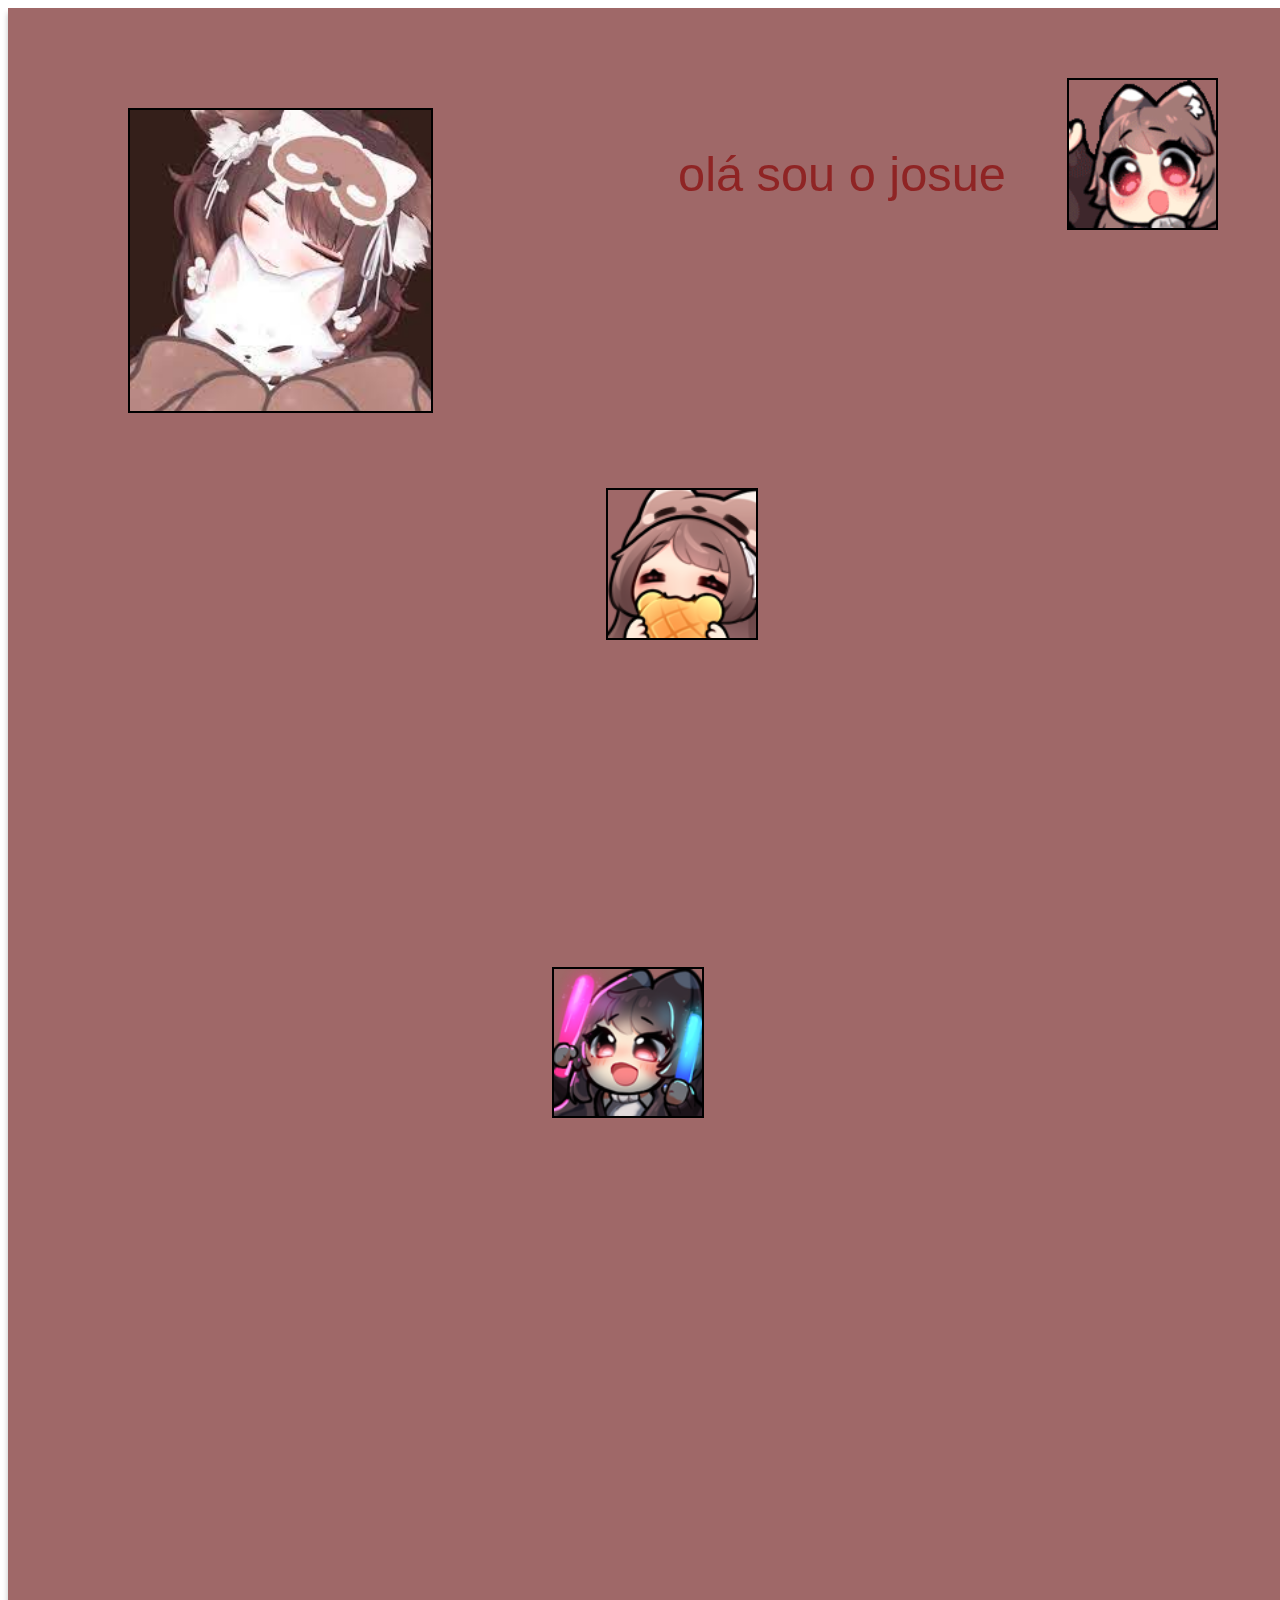
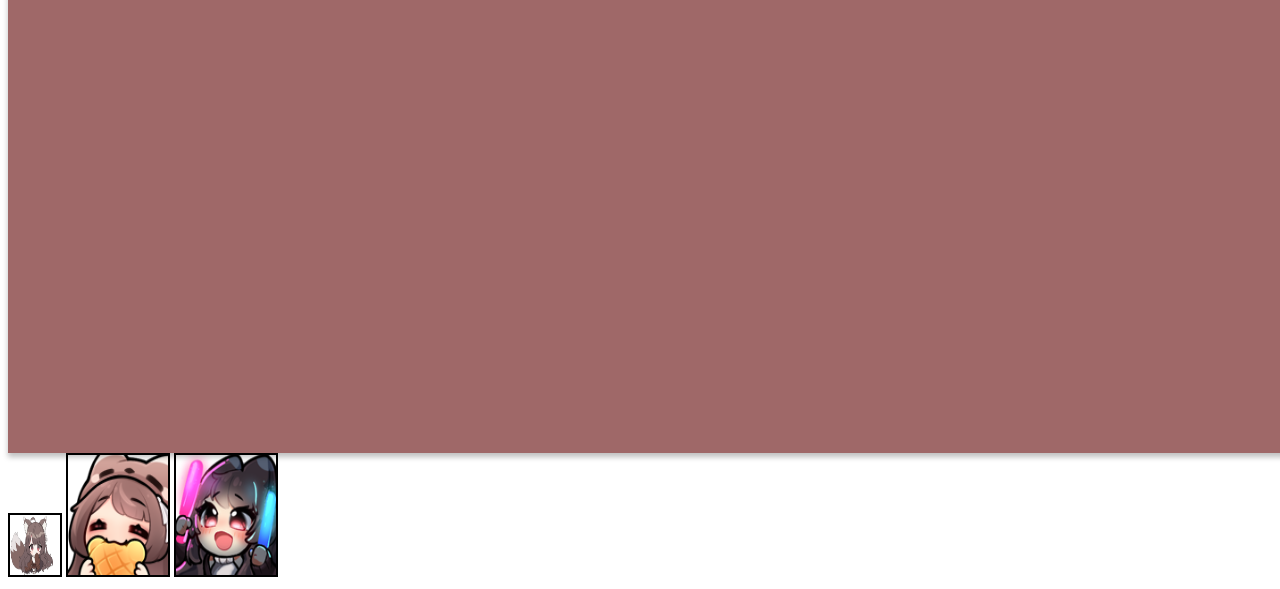
==== index.html @ fc4ea6fd "style" ====
<!DOCTYPE html>
<html lang="en">
<head>
    <meta charset="UTF-8">
    <meta name="viewport" content="width=device-width, initial-scale=1.0">
    <link rel="stylesheet" type="text/css" href="style.css" media="screen">
    <title>fox page</title>
</head>
<body>
    <div class="desktop-1">
     
      <img class="images-1-1" src="img11.png" /><img
        class="_3-1-1"
        src="img311.png"
      />
      <div class="ol-sou-o-josue">olá sou o josue</div>
        <img class="_3-2-1" src="img321.png" /><img class="_3-3-1" src="331.png" />
      </div>
    
</body>
</html>




      <a href="https://www.youtube.com/watch?v=2dcaQiLBqEo"><img src="foxplush.gif" alt="hu tao" style="width:50px;height:60px;"></a>
  
      <a href="https://www.youtube.com/watch?v=2dcaQiLBqEo"><img src="img321.png" alt="hu tao" style="width:100px;height:120px;"></a>
      
      <a href="https://www.youtube.com/watch?v=2dcaQiLBqEo"><img src="331.png" alt="hu tao" style="width:100px;height:120px;"></a>

      <style>
    img {
        border: 2px solid black;
    }
    #content {
        position: relative;
    }
    #content img {
        position: absolute;
        top: -2px;
        right: 8px;
    }
---- style.css ----
.desktop-1,
.desktop-1 * {
  box-sizing: border-box;
}
.desktop-1 {
  background: #9f6868;
  width: 1915px;
  height: 2044.52px;
  position: relative;
  box-shadow: 0px 5.42px 5.42px 0px rgba(0, 0, 0, 0.25);
  overflow: hidden;
}
.download-1 {
  width: 379.08px;
  height: 268.06px;
  position: absolute;
  left: 83.94px;
  top: 660.67px;
}
.download-1-1 {
  width: 176px;
  height: 264px;
  position: absolute;
  left: 574.03px;
  top: 668.8px;
}
.watermelon-strawberry-soda-featured-720-x-720-1 {
  width: 243.69px;
  height: 264px;
  position: absolute;
  left: 853px;
  top: 635.26px;
}
.homemade-ground-beef-lasagna-with-melted-cheese-500-x-375-1 {
  width: 434.58px;
  height: 272.12px;
  position: absolute;
  left: 1236.06px;
  top: 660.67px;
}
.violino-instrumento-de-musica-classica-com-simbolos-de-melodia-em-mancha-roxa-1308-70040-1 {
  width: 448.12px;
  height: 398.03px;
  position: absolute;
  left: 48.74px;
  top: 1149.41px;
}
.comidas-e-bebida-que-gosto {
  color: #8f2424;
  text-align: center;
  font: 400 48.74px "Inter", sans-serif;
  position: absolute;
  left: 97.48px;
  top: 495.51px;
  width: 441.35px;
}
.iceland-1979445-cropped-3-1 {
  border-radius: 138.09px;
  width: 330.34px;
  height: 383.14px;
  position: absolute;
  left: 620.06px;
  top: 1149.41px;
}
._700-600-500-series-1200-x-480-691-bc-9-c-80-cb-7-e-38-bbeb-5-ea-0-d-2-b-561-a-31-1 {
  width: 689.1px;
  height: 212.55px;
  position: absolute;
  left: 1072.24px;
  top: 1246.89px;
}
.a-0001976-parts-5-aab-21-fdbd-54-b-1 {
  width: 448.12px;
  height: 376.37px;
  position: absolute;
  left: 48.74px;
  top: 1607.01px;
}
._56122-ookami-mio-shirakami-fubuki-ookami-mio-shirakami-fubuki-1 {
  border-style: solid;
  border-color: #000000;
  border-width: 1.35px;
  width: 649.84px;
  height: 270.77px;
  position: absolute;
  left: 1080px;
  top: 1699.26px;
}
.images-1 {
  width: 406.15px;
  height: 249.11px;
  position: absolute;
  left: 568.61px;
  top: 1734.27px;
}
.frame-1 {
  width: 487.38px;
  height: 111.01px;
  position: absolute;
  left: 67.69px;
  top: 966.64px;
  overflow: hidden;
}
.outras-coisas-que-gosto {
  color: #9c3535;
  text-align: center;
  font: 400 48.74px "Inter", sans-serif;
  position: absolute;
  left: -16.25px;
  top: 0px;
  width: 465.72px;
  height: 54.15px;
}
.rectangle-1 {
  background: rgba(102, 7, 7, 0.17);
  border-style: solid;
  border-color: #9c3535;
  border-width: 1.35px;
  width: 525.29px;
  height: 158.4px;
  position: absolute;
  left: 52.8px;
  top: 476.55px;
  filter: blur(2.71px);
}
.rectangle-2 {
  background: rgba(102, 7, 7, 0.17);
  border-style: solid;
  border-color: #9c3535;
  border-width: 1.35px;
  width: 491.44px;
  height: 125.91px;
  position: absolute;
  left: 27.08px;
  top: 970.7px;
  filter: blur(2.71px);
}
.images-1-1 {
  width: 304.61px;
  height: 304.61px;
  position: absolute;
  left: 120.49px;
  top: 100.18px;
}
._3-1-1 {
  width: 151.63px;
  height: 151.63px;
  position: absolute;
  left: 1058.7px;
  top: 70.4px;
}
.ol-sou-o-josue {
  color: #8f2424;
  text-align: center;
  font: 400 48.74px "Inter", sans-serif;
  position: absolute;
  left: 391.26px;
  top: 138.09px;
  width: 885.41px;
  height: 885.41px;
}
._3-2-1 {
  width: 151.63px;
  height: 151.63px;
  position: absolute;
  left: 598px;
  top: 480.26px;
}
._3-3-1 {
  width: 151.63px;
  height: 151.63px;
  position: absolute;
  left: 544.24px;
  top: 958.52px;
} 

@media screen and (max-width: 1000px) {
  #inicio img {
      display: none;
  }
}

@media screen and (max-width: 800px) {
  header {
      padding: 40px 40px 0 40px;
  }
  
  nav ul li {
      padding: 0 10px;
      list-style: none;
      font-size: 18px; 
  }
  
  #inicio {
      padding: 10px 40px;
  }

  #inicio div {
      padding-right: 0px;
  }
  
  #inicio img {
      display: none;
  }
  
  #sobre {
      display: flex;
      flex-direction: column;
      height: 800px;
      padding: 40px 0;
  }
  
  #cursos div {
      display: none;
  }
}


.ribbon {
  position: relative;
  top: -16px;
  right: -706px;
}
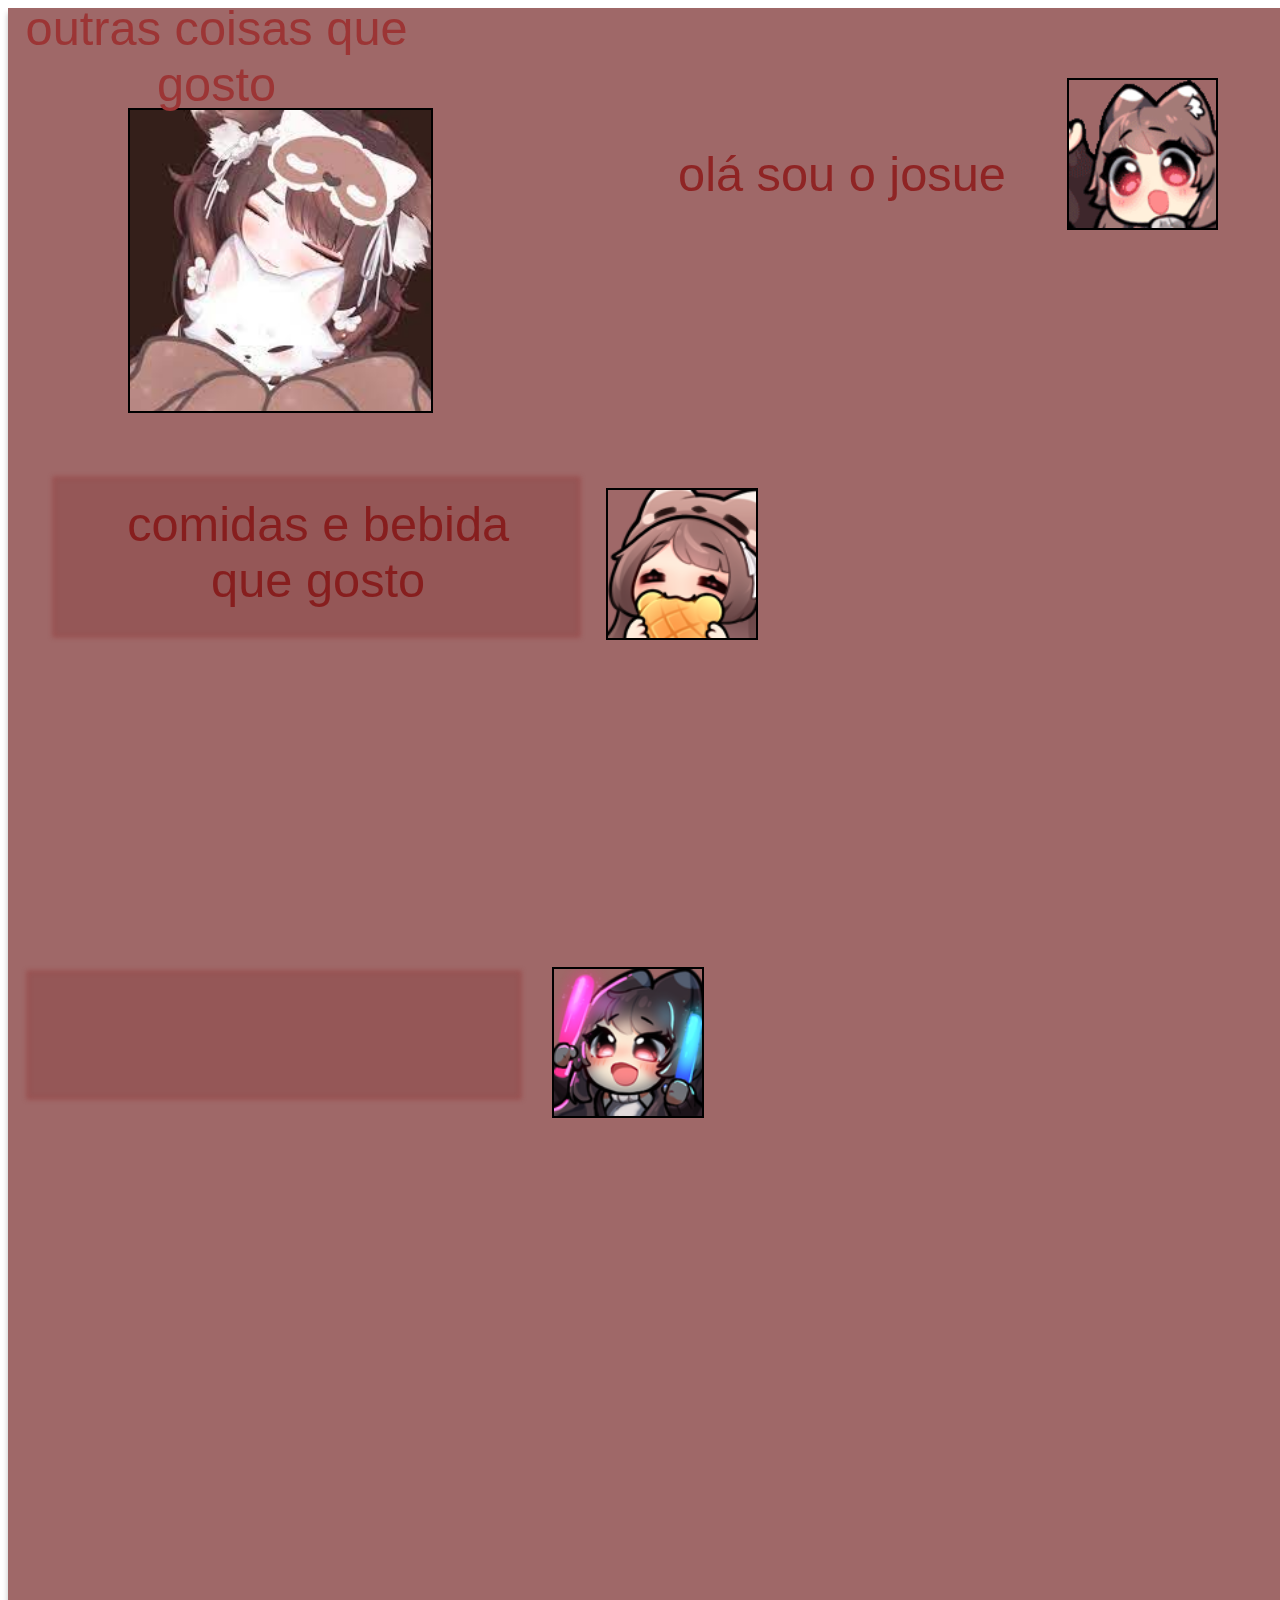
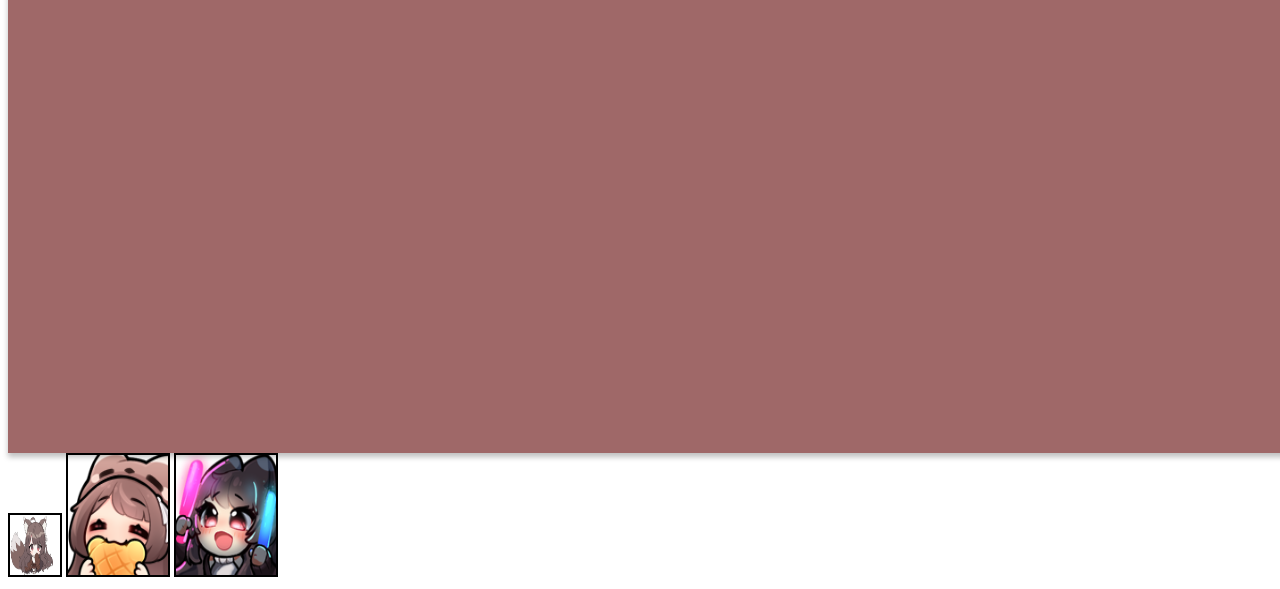
==== commit fdb6f989: "syle" ====
--- a/index.html
+++ b/index.html
@@ -17,6 +17,15 @@
         <img class="_3-2-1" src="img321.png" /><img class="_3-3-1" src="331.png" />
       </div>
     
+
+        <div class="outras-coisas-que-gosto">outras coisas que gosto</div>
+      </div>
+      
+      <div class="rectangle-2"></div>
+
+      <div class="comidas-e-bebida-que-gosto">comidas e bebida que gosto</div>
+
+      <div class="rectangle-1"></div>
 </body>
 </html>
 
@@ -25,9 +34,9 @@
 
       <a href="https://www.youtube.com/watch?v=2dcaQiLBqEo"><img src="foxplush.gif" alt="hu tao" style="width:50px;height:60px;"></a>
   
-      <a href="https://www.youtube.com/watch?v=2dcaQiLBqEo"><img src="img321.png" alt="hu tao" style="width:100px;height:120px;"></a>
+      <a href="file:///tmp/guest-q6tes4/civ2023-1/food%20that%20i%20lik.html"><img src="img321.png" alt="hu tao" style="width:100px;height:120px;"></a>
       
-      <a href="https://www.youtube.com/watch?v=2dcaQiLBqEo"><img src="331.png" alt="hu tao" style="width:100px;height:120px;"></a>
+      <a href="file:///tmp/guest-q6tes4/civ2023-1/otil.html"><img src="331.png" alt="hu tao" style="width:100px;height:120px;"></a>
 
       <style>
     img {
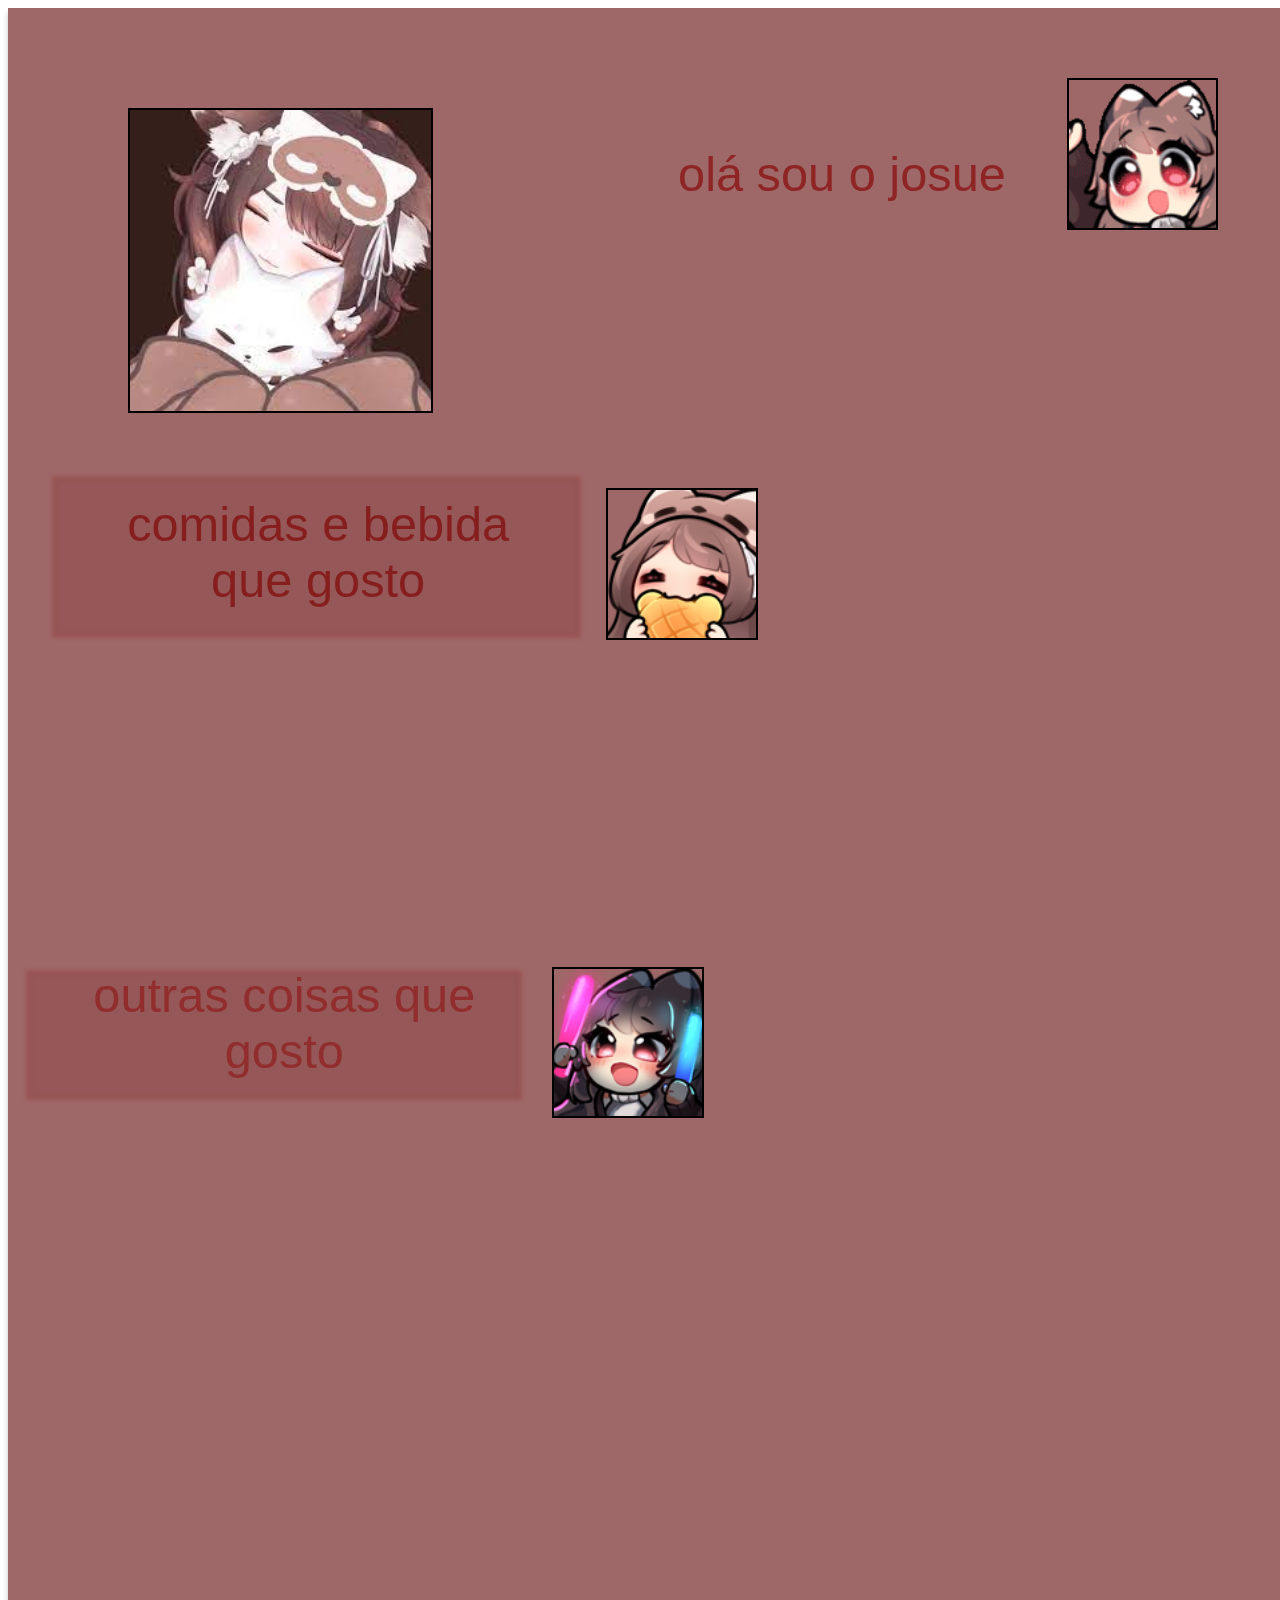
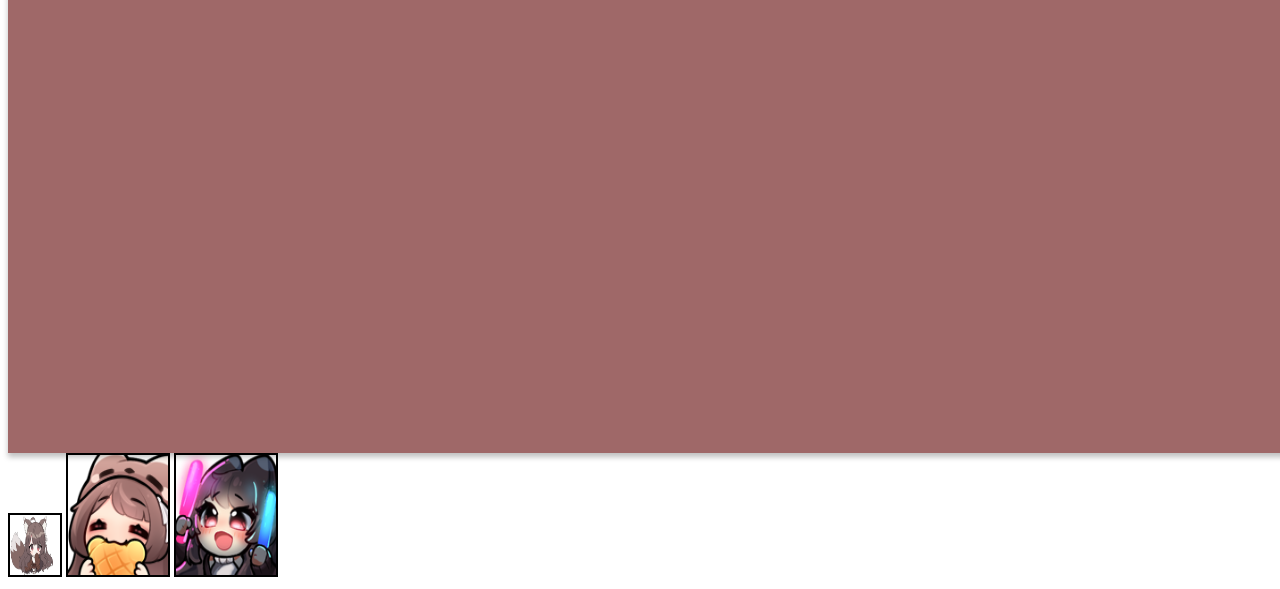
==== commit 3e69d784: "style" ====
--- a/index.html
+++ b/index.html
@@ -17,7 +17,7 @@
         <img class="_3-2-1" src="img321.png" /><img class="_3-3-1" src="331.png" />
       </div>
     
-
+      <div class="frame-1">
         <div class="outras-coisas-que-gosto">outras coisas que gosto</div>
       </div>
       
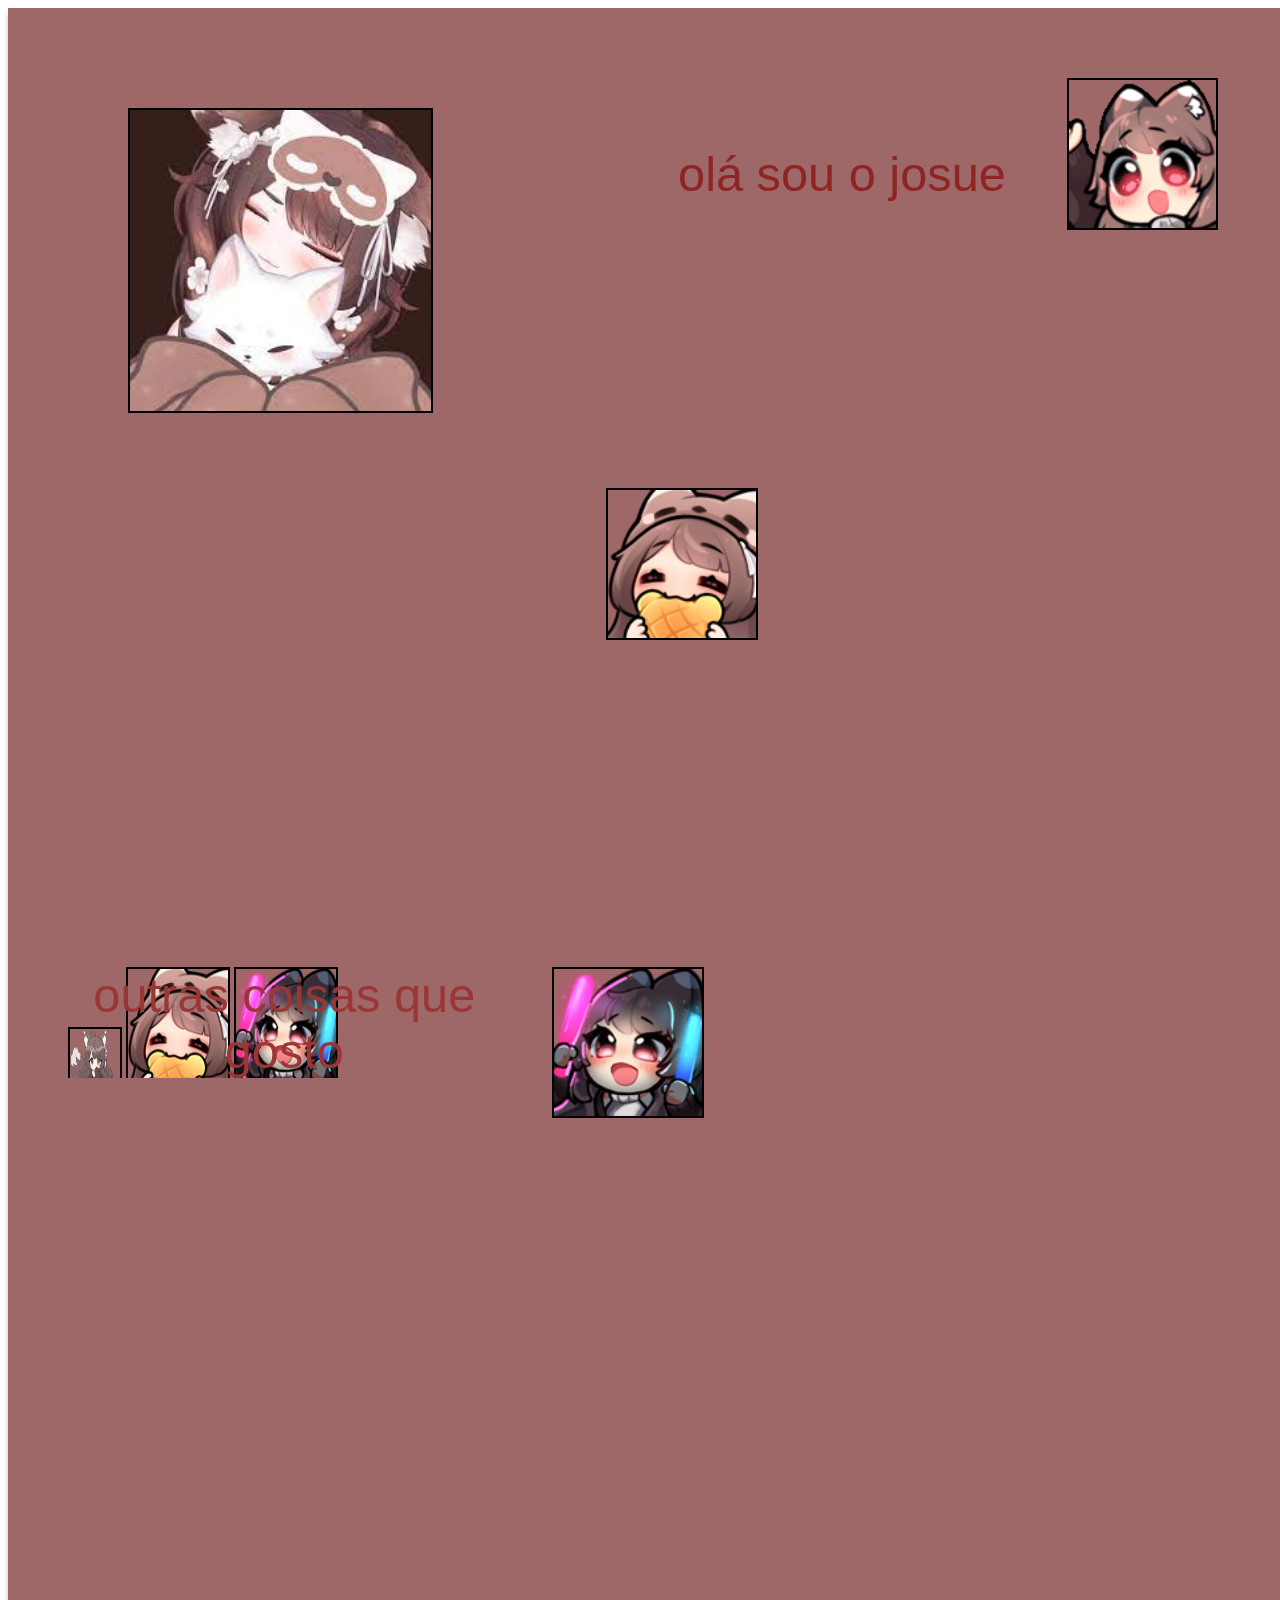
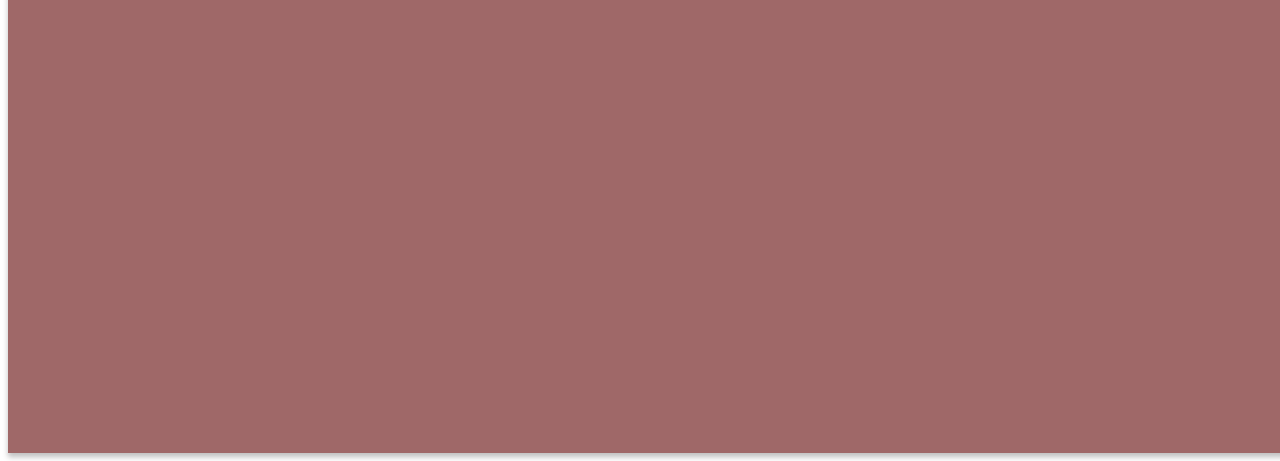
==== commit 1991c6f2: "style" ====
--- a/index.html
+++ b/index.html
@@ -19,13 +19,13 @@
     
       <div class="frame-1">
         <div class="outras-coisas-que-gosto">outras coisas que gosto</div>
-      </div>
-      
+
+    
       <div class="rectangle-2"></div>
 
       <div class="comidas-e-bebida-que-gosto">comidas e bebida que gosto</div>
+      <div class="rectangle-1"></div>
 
-      <div class="rectangle-1"></div>
 </body>
 </html>
 
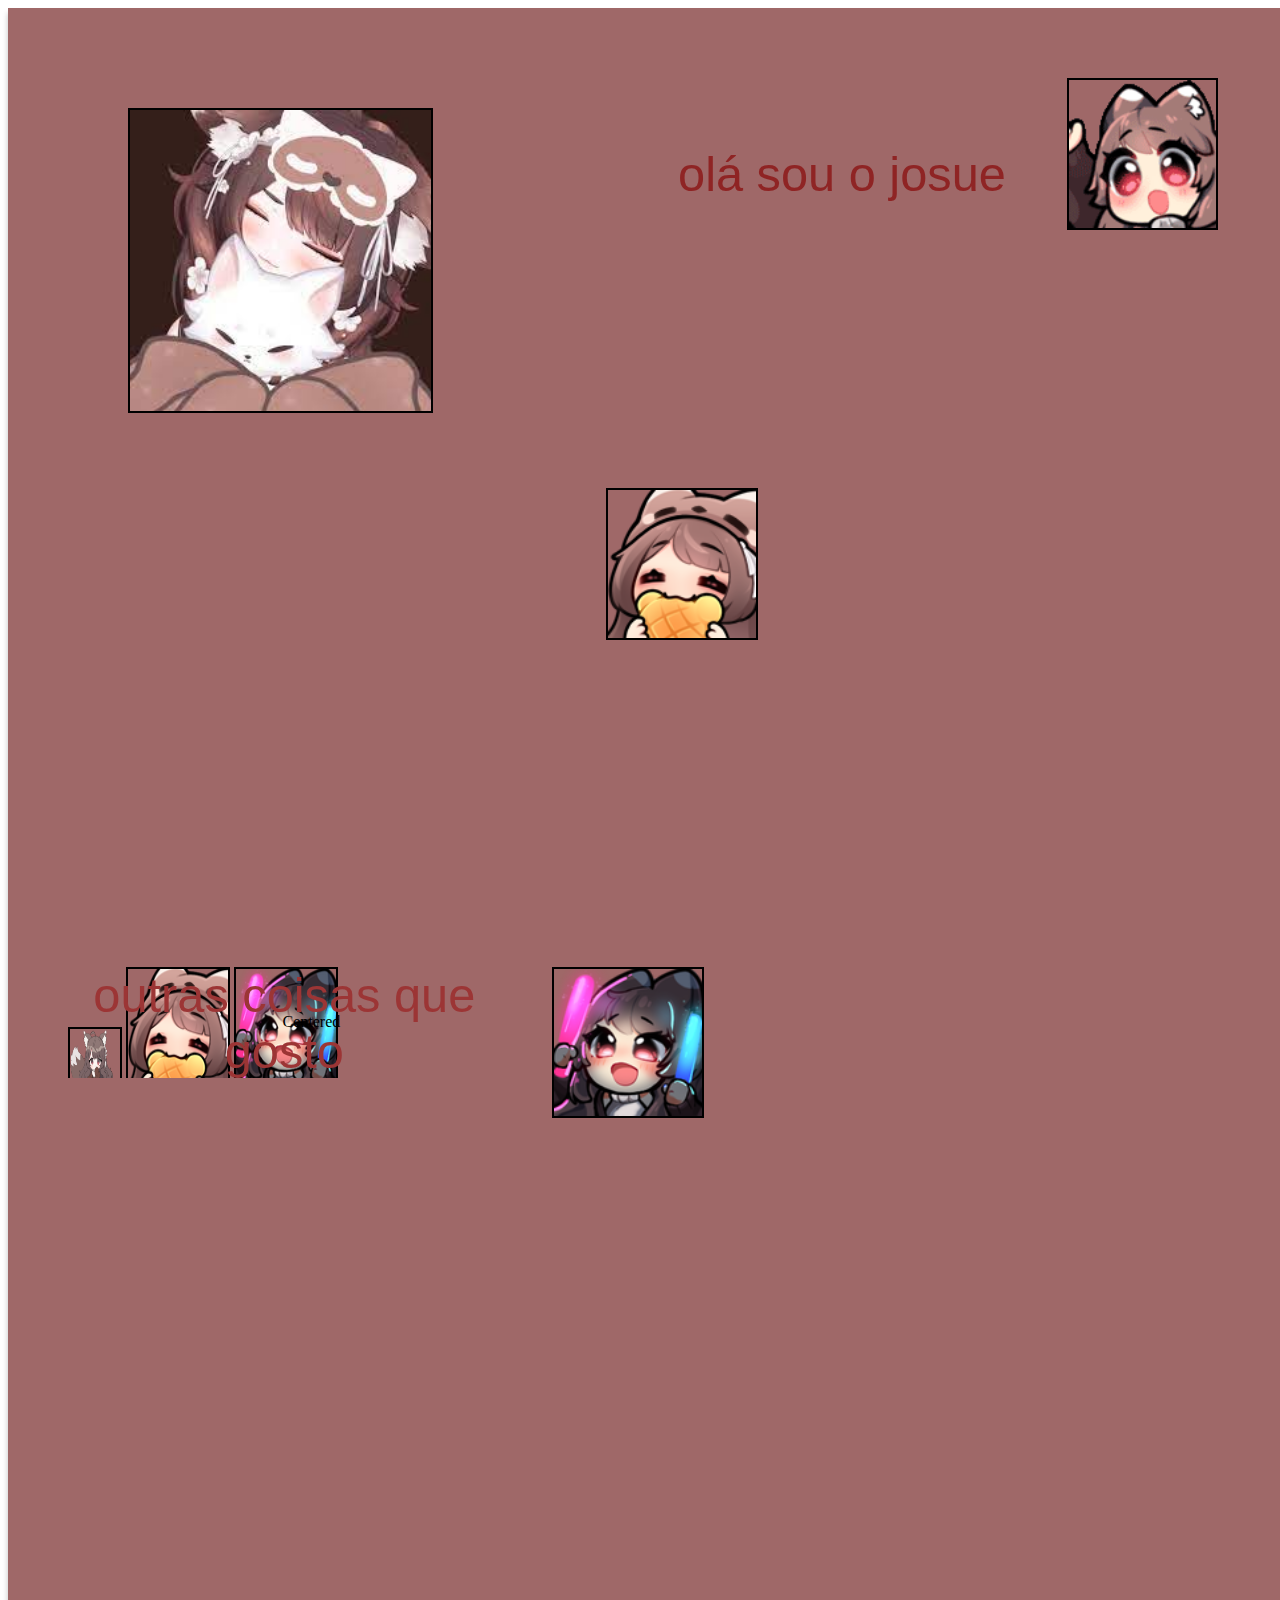
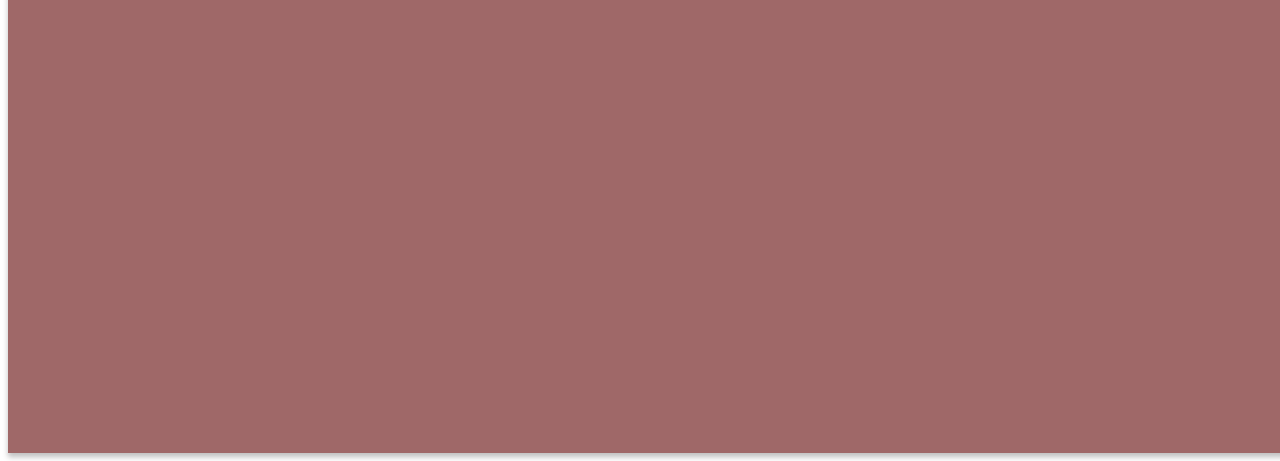
==== commit b54a9c0d: "style" ====
--- a/index.html
+++ b/index.html
@@ -20,10 +20,10 @@
       <div class="frame-1">
         <div class="outras-coisas-que-gosto">outras coisas que gosto</div>
 
-    
       <div class="rectangle-2"></div>
 
       <div class="comidas-e-bebida-que-gosto">comidas e bebida que gosto</div>
+
       <div class="rectangle-1"></div>
 
 </body>
@@ -35,6 +35,8 @@
       <a href="https://www.youtube.com/watch?v=2dcaQiLBqEo"><img src="foxplush.gif" alt="hu tao" style="width:50px;height:60px;"></a>
   
       <a href="file:///tmp/guest-q6tes4/civ2023-1/food%20that%20i%20lik.html"><img src="img321.png" alt="hu tao" style="width:100px;height:120px;"></a>
+
+      <div class="centered">Centered</div>
       
       <a href="file:///tmp/guest-q6tes4/civ2023-1/otil.html"><img src="331.png" alt="hu tao" style="width:100px;height:120px;"></a>
 
--- a/style.css
+++ b/style.css
@@ -220,10 +220,12 @@
   position: relative;
   top: -16px;
   right: -706px;
-}
-
-
-
-
-
-
+} 
+
+.centered {
+  position: absolute;
+  top: 50%;
+  left: 50%;
+  transform: translate(-50%, -50%);
+}
+
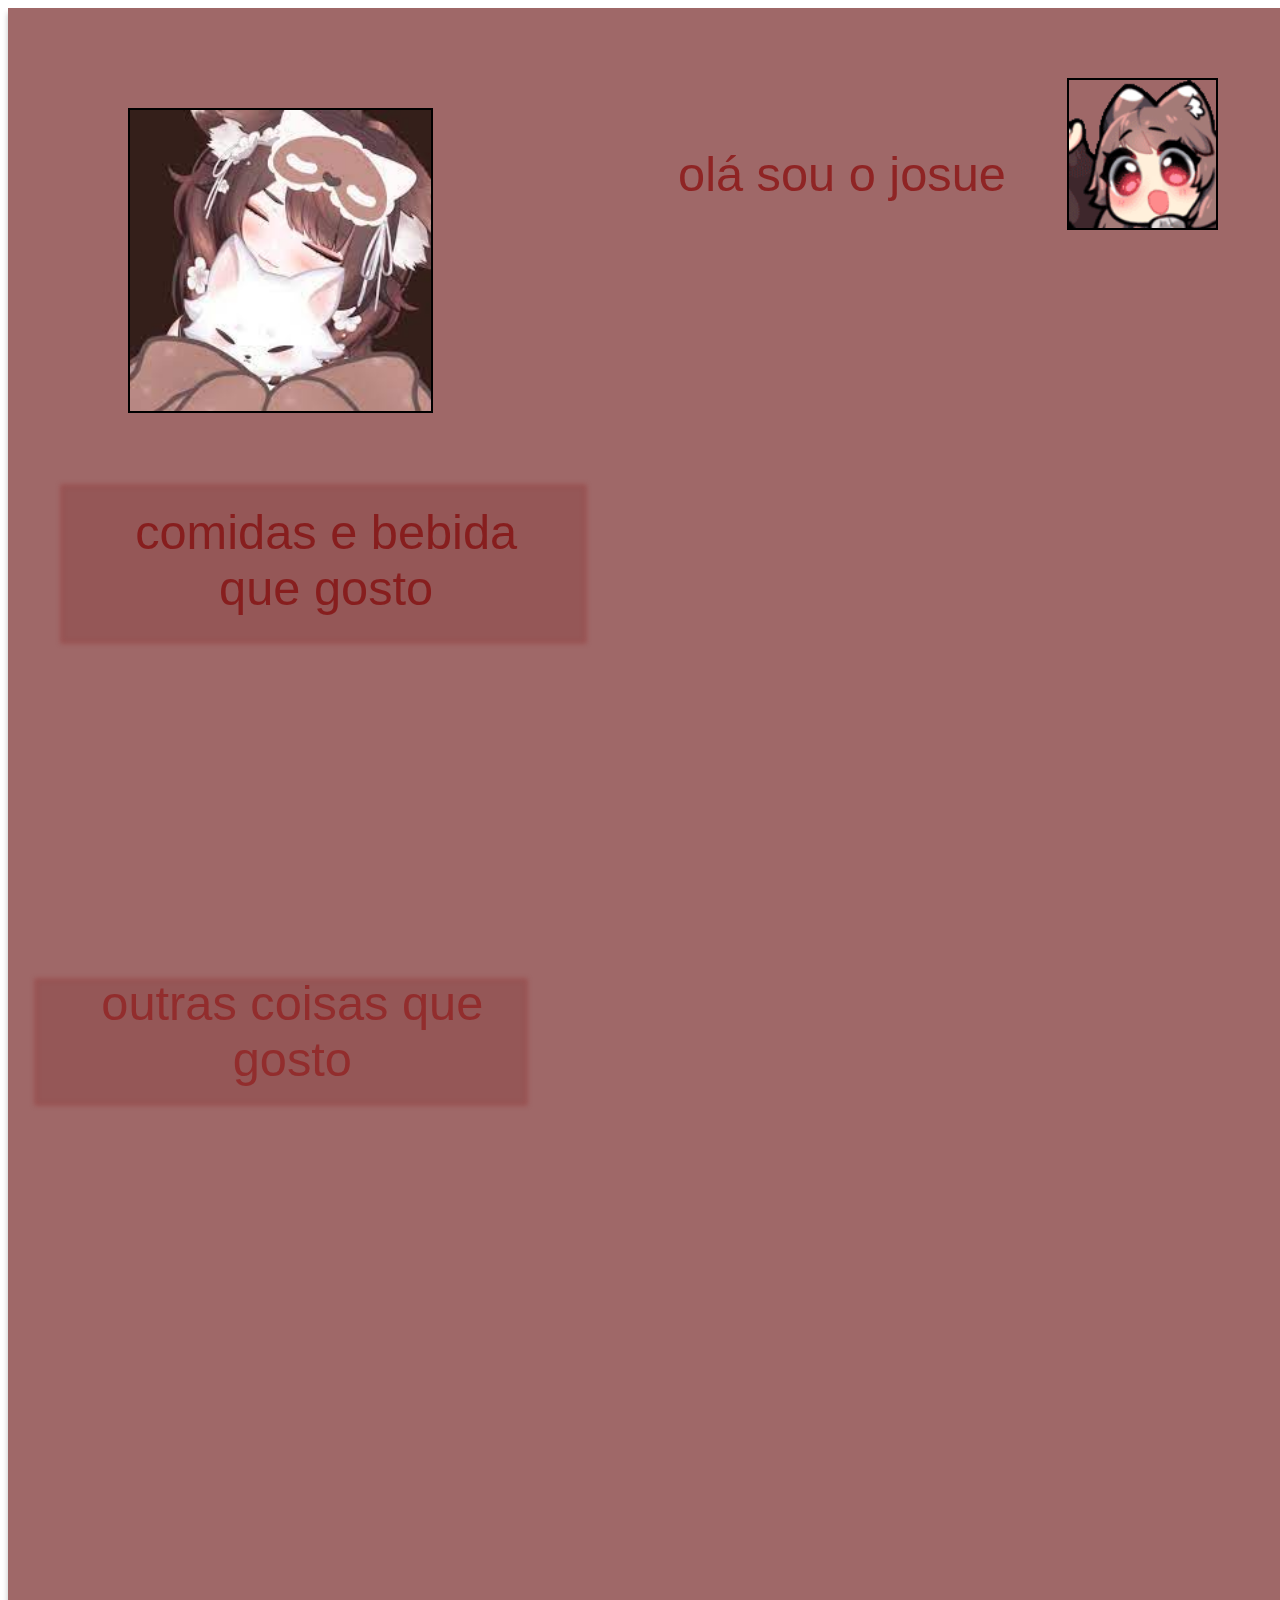
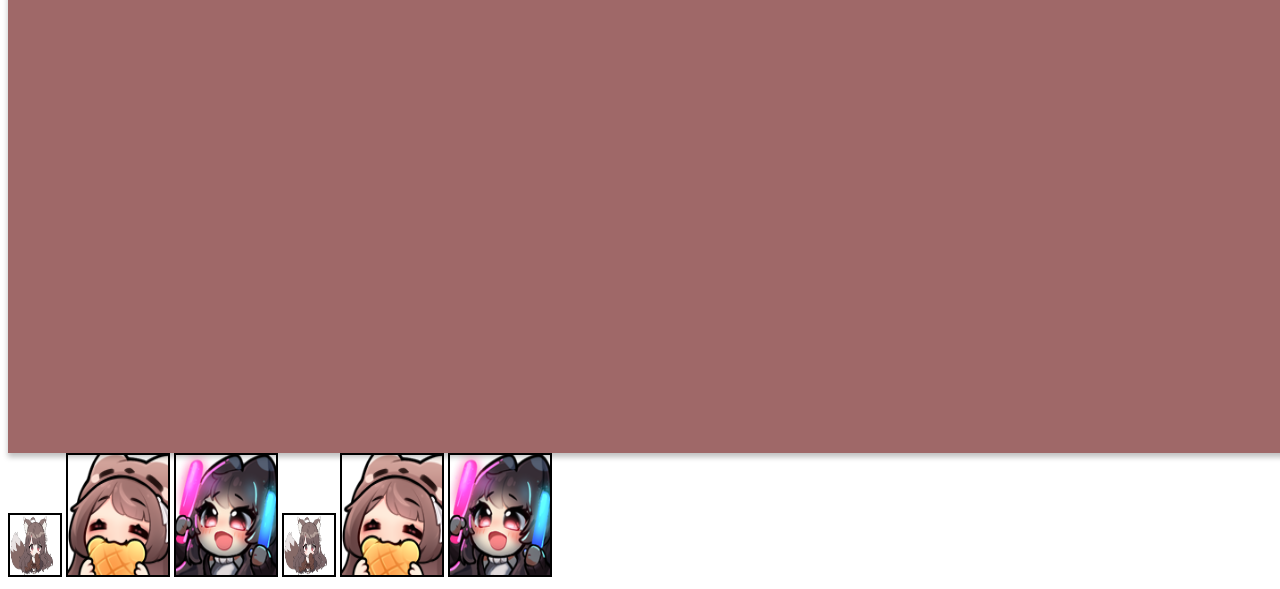
==== commit 2d3edfbd: "style" ====
--- a/index.html
+++ b/index.html
@@ -7,24 +7,30 @@
     <title>fox page</title>
 </head>
 <body>
-    <div class="desktop-1">
-     
+    <div class="desktop-1"> 
+      <div class="comidas-e-bebida-que-gosto">comidas e bebida que gosto</div>
+
+      <div class="rectangle-1"></div>
+
+      <div class="frame-1">
+        <div class="outras-coisas-que-gosto">outras coisas que gosto</div>
+      </div>
+      
+      <div class="rectangle-2"></div>
       <img class="images-1-1" src="img11.png" /><img
         class="_3-1-1"
         src="img311.png"
       />
       <div class="ol-sou-o-josue">olá sou o josue</div>
-        <img class="_3-2-1" src="img321.png" /><img class="_3-3-1" src="331.png" />
+      
       </div>
     
-      <div class="frame-1">
-        <div class="outras-coisas-que-gosto">outras coisas que gosto</div>
-
-      <div class="rectangle-2"></div>
-
-      <div class="comidas-e-bebida-que-gosto">comidas e bebida que gosto</div>
-
-      <div class="rectangle-1"></div>
+      
+      <a href="https://www.youtube.com/watch?v=2dcaQiLBqEo"><img src="foxplush.gif" alt="hu tao" style="width:50px;height:60px;"></a>
+  
+      <a href="file:///tmp/guest-q6tes4/civ2023-1/food%20that%20i%20lik.html"><img src="img321.png" alt="hu tao" style="width:100px;height:120px;"></a>
+      
+      <a href="file:///tmp/guest-q6tes4/civ2023-1/otil.html"><img src="331.png" alt="hu tao" style="width:100px;height:120px;"></a>
 
 </body>
 </html>
@@ -35,8 +41,6 @@
       <a href="https://www.youtube.com/watch?v=2dcaQiLBqEo"><img src="foxplush.gif" alt="hu tao" style="width:50px;height:60px;"></a>
   
       <a href="file:///tmp/guest-q6tes4/civ2023-1/food%20that%20i%20lik.html"><img src="img321.png" alt="hu tao" style="width:100px;height:120px;"></a>
-
-      <div class="centered">Centered</div>
       
       <a href="file:///tmp/guest-q6tes4/civ2023-1/otil.html"><img src="331.png" alt="hu tao" style="width:100px;height:120px;"></a>
 
